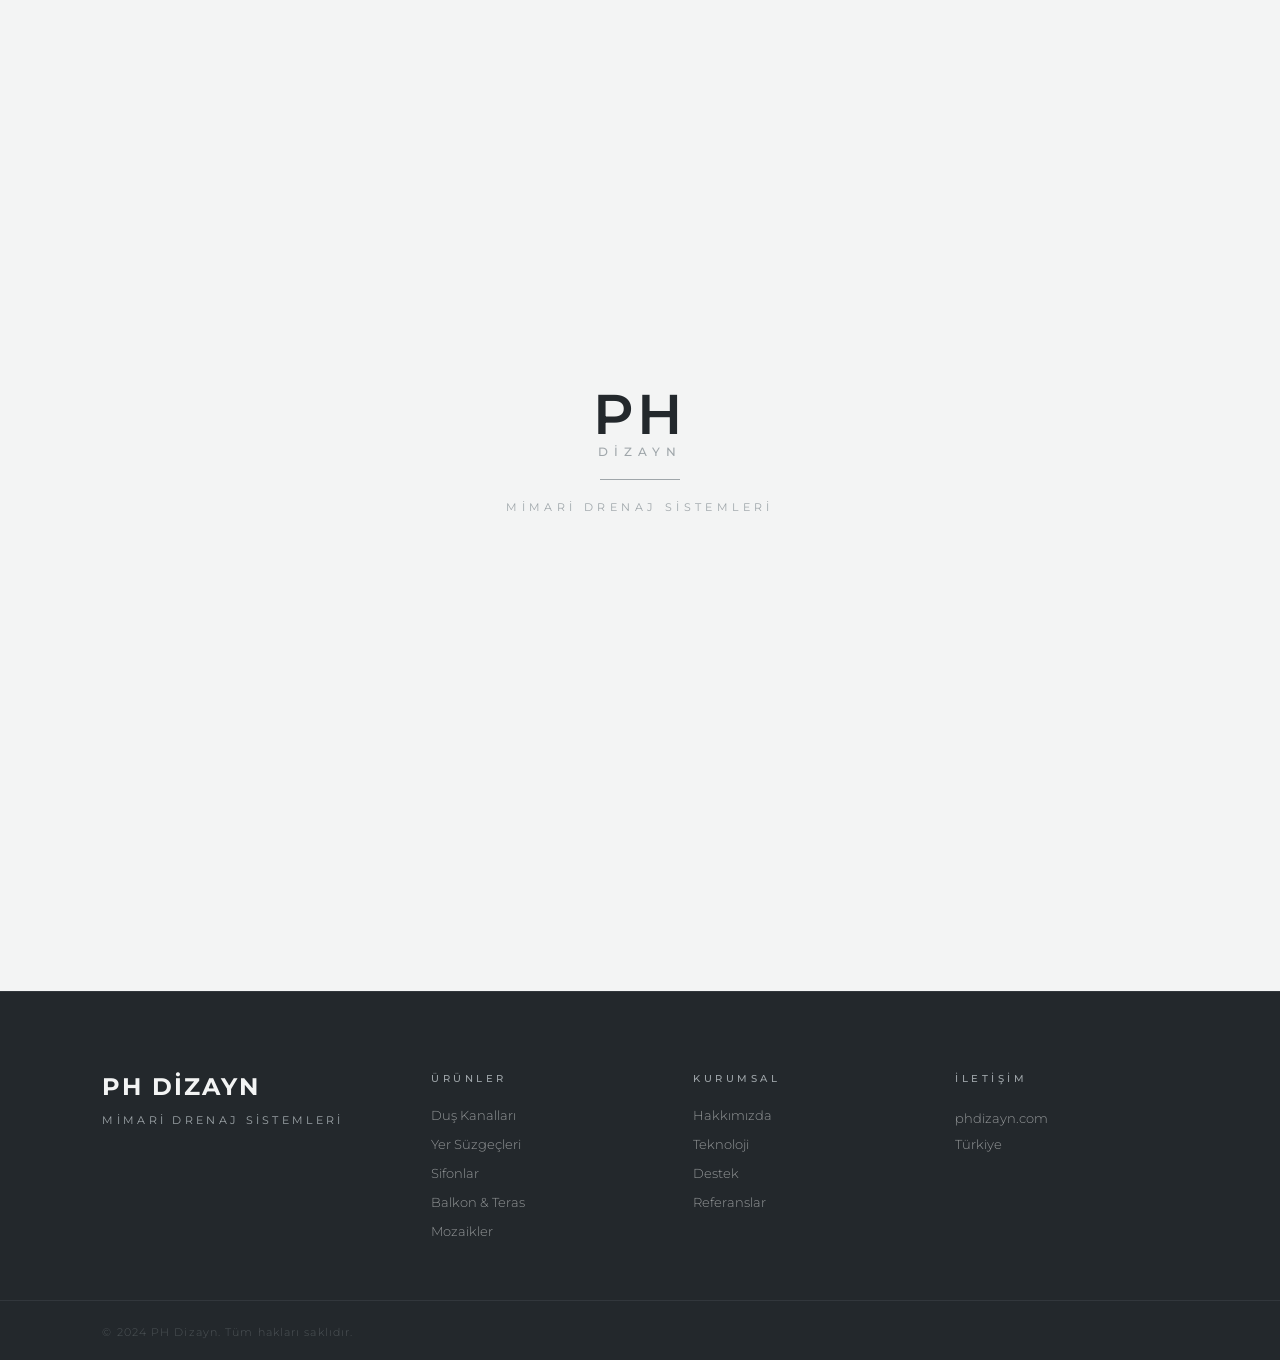
==== destek.html @ cec4e533 "Create destek.html" ====
<!DOCTYPE html>
<html lang="tr">
<head>
  <meta charset="UTF-8" />
  <meta name="viewport" content="width=device-width, initial-scale=1.0" />
  <title>Destek — PH Dizayn</title>
  <link rel="stylesheet" href="style.css" />
  <link rel="preconnect" href="https://fonts.googleapis.com" />
  <link rel="preconnect" href="https://fonts.gstatic.com" crossorigin />
  <link href="https://fonts.googleapis.com/css2?family=Montserrat:ital,wght@0,300;0,400;0,500;0,600;0,700;1,400&display=swap" rel="stylesheet" />
</head>
<body>

  <!-- =============================================
       SPLASH / LOADING EKRANI
       Logo dosyası: assets/logo/ph-logo.png
       (Logo bulunamazsa "PH DİZAYN" yazısı otomatik olarak gösterilir)
  ============================================= -->
  <div id="splash">
    <div class="splash-inner">
      <div class="splash-logo">
        <!-- GÖRSEL DEĞİŞTİRME: assets/logo/ph-logo.png -->
        <img src="assets/logo/ph-logo.png" alt="PH Dizayn Logo" class="splash-logo-img"
             onerror="this.style.display='none'; document.querySelector('.splash-logo-fallback').style.display='flex';" />
        <!-- Logo yüklenemezse fallback metin gösterilir -->
        <div class="splash-logo-fallback">
          <span class="splash-ph">PH</span>
          <span class="splash-dizayn">DİZAYN</span>
        </div>
      </div>
      <div class="splash-line"></div>
      <p class="splash-tagline">Mimari Drenaj Sistemleri</p>
    </div>
  </div>

  <!-- =============================================
       NAVIGATION
       Sıralama: Anasayfa - Ürünler - Kurumsal - Teknoloji - Destek - Referanslar - İletişim
       Ürünler / Kurumsal / Teknoloji / Destek mouse ile açılan alt menülere sahiptir.
       Her sayfa kendi içeriğine sahiptir (anasayfaya yığılmamıştır).
  ============================================= -->
  <nav id="navbar">
    <a href="index.html" class="nav-logo">
      <!-- GÖRSEL DEĞİŞTİRME: assets/logo/ph-logo.png -->
      <img src="assets/logo/ph-logo.png" alt="PH Dizayn"
           onerror="this.style.display='none'; document.querySelector('.nav-logo-fallback').style.display='block';" />
      <span class="nav-logo-fallback">PH DİZAYN</span>
    </a>

    <ul class="nav-links">

      <li><a href="index.html">Anasayfa</a></li>

      <!-- ÜRÜNLER — dropdown -->
      <li class="has-dropdown">
        <a href="urunler.html">Ürünler</a>
        <div class="dropdown">
          <a href="urunler.html#duskanallari">Duş Kanalları</a>
          <a href="urunler.html#yersuzgecleri">Yer Süzgeçleri</a>
          <a href="urunler.html#sifonlar">Sifonlar</a>
          <a href="urunler.html#balkonteras">Balkon &amp; Teras Drenajı</a>
          <a href="urunler.html#teknikprofiller">Teknik Profiller</a>
          <a href="urunler.html#dekoratifprofiller">Dekoratif Profiller</a>
          <a href="urunler.html#mozaikler">Mozaikler</a>
        </div>
      </li>

      <!-- KURUMSAL — dropdown -->
      <li class="has-dropdown">
        <a href="kurumsal.html">Kurumsal</a>
        <div class="dropdown">
          <a href="kurumsal.html#hakkimizda">Hakkımızda</a>
          <a href="kurumsal.html#politikalar">Şirket Politikaları</a>
          <a href="kurumsal.html#basin">Basın Odası</a>
          <a href="kurumsal.html#fuarlar">Fuarlar</a>
          <a href="kurumsal.html#sertifikalar">Belge ve Sertifikalar</a>
        </div>
      </li>

      <!-- TEKNOLOJİ — dropdown -->
      <li class="has-dropdown">
        <a href="teknoloji.html">Teknoloji</a>
        <div class="dropdown">
          <a href="teknoloji.html#contasiz">Contasız Sistem ile Sızdırmazlık Garantisi</a>
          <a href="teknoloji.html#ikincil">İkincil Su Drenajı</a>
          <a href="teknoloji.html#invisible">Invisible Sistem</a>
          <a href="teknoloji.html#cerceve">Kesilebilir Çerçeve</a>
          <a href="teknoloji.html#diger">Diğer Teknolojiler</a>
        </div>
      </li>

      <!-- DESTEK — dropdown -->
      <li class="has-dropdown">
        <a href="destek.html" class="active">Destek</a>
        <div class="dropdown">
          <a href="destek.html#katalog">Online Katalog</a>
          <a href="destek.html#videolar">Montaj Videoları</a>
          <a href="destek.html#cizimler">Teknik Çizimler</a>
          <a href="destek.html#kilavuz">Montaj &amp; Kullanım Kılavuzu</a>
        </div>
      </li>

      <li><a href="referanslar.html">Referanslar</a></li>
      <li><a href="iletisim.html">İletişim</a></li>

    </ul>

    <button class="nav-burger" id="navBurger" aria-label="Menü">
      <span></span><span></span><span></span>
    </button>
  </nav>

  <section class="page-hero">
    <div class="page-hero-inner reveal">
      <span class="section-eyebrow">Destek</span>
      <h1 class="page-title">Kurulum ve<br /><em>Kullanım Desteği</em></h1>
      <p class="section-desc">Doğru uygulama için ihtiyacınız olan tüm teknik kaynaklar bir arada.</p>
    </div>
  </section>

  <section id="support">
    <div class="info-grid">
      <div class="info-item reveal" data-delay="0" id="katalog">
        <span class="info-number">01</span>
        <h3 class="info-title">Online Katalog</h3>
        <p class="info-desc">Tüm ürün gamımızı dijital katalog üzerinden inceleyin.</p>
      </div>
      <div class="info-item reveal" data-delay="80" id="videolar">
        <span class="info-number">02</span>
        <h3 class="info-title">Montaj Videoları</h3>
        <p class="info-desc">Adım adım uygulama anlatımları ile doğru montaj.</p>
      </div>
      <div class="info-item reveal" data-delay="160" id="cizimler">
        <span class="info-number">03</span>
        <h3 class="info-title">Teknik Çizimler</h3>
        <p class="info-desc">Projelendirme için detaylı ölçü ve kesit çizimleri.</p>
      </div>
      <div class="info-item reveal" data-delay="240" id="kilavuz">
        <span class="info-number">04</span>
        <h3 class="info-title">Montaj &amp; Kullanım Kılavuzu</h3>
        <p class="info-desc">Ürünlerin doğru ve güvenli kullanımı için kapsamlı kılavuzlar.</p>
      </div>
    </div>
  </section>

  <!-- =============================================
       FOOTER
       Logo dosyası: assets/logo/ph-logo.png
  ============================================= -->
  <footer id="site-footer">
    <div class="footer-inner">
      <div class="footer-brand">
        <!-- GÖRSEL DEĞİŞTİRME: assets/logo/ph-logo.png -->
        <img src="assets/logo/ph-logo.png" alt="PH Dizayn"
             onerror="this.style.display='none'; document.querySelector('.footer-logo-fallback').style.display='block';" />
        <span class="footer-logo-fallback">PH DİZAYN</span>
        <p class="footer-tagline">Mimari Drenaj Sistemleri</p>
      </div>
      <div class="footer-links">
        <h4>Ürünler</h4>
        <ul>
          <li><a href="urunler.html#duskanallari">Duş Kanalları</a></li>
          <li><a href="urunler.html#yersuzgecleri">Yer Süzgeçleri</a></li>
          <li><a href="urunler.html#sifonlar">Sifonlar</a></li>
          <li><a href="urunler.html#balkonteras">Balkon &amp; Teras</a></li>
          <li><a href="urunler.html#mozaikler">Mozaikler</a></li>
        </ul>
      </div>
      <div class="footer-links">
        <h4>Kurumsal</h4>
        <ul>
          <li><a href="kurumsal.html#hakkimizda">Hakkımızda</a></li>
          <li><a href="teknoloji.html">Teknoloji</a></li>
          <li><a href="destek.html">Destek</a></li>
          <li><a href="referanslar.html">Referanslar</a></li>
        </ul>
      </div>
      <div class="footer-contact">
        <h4>İletişim</h4>
        <p><a href="https://phdizayn.com" target="_blank" rel="noopener">phdizayn.com</a></p>
        <p>Türkiye</p>
      </div>
    </div>
    <div class="footer-bottom">
      <span>© 2024 PH Dizayn. Tüm hakları saklıdır.</span>
    </div>
  </footer>

  <script src="script.js"></script>
</body>
</html>
---- style.css ----
/* =============================================
   PH DİZAYN — STYLE.CSS
   Renk Paleti:
     --stone-light:  #F3F4F4
     --stone-mid:    #D5D9DA
     --stone-warm:   #9FA6AA
     --dark:         #23282C
   ============================================= */

/* ─── RESET & ROOT ─────────────────────────── */
*, *::before, *::after {
  box-sizing: border-box;
  margin: 0;
  padding: 0;
}

:root {
  --stone-light: #F3F4F4;
  --stone-mid:   #D5D9DA;
  --stone-warm:  #9FA6AA;
  --dark:        #23282C;
  --dark-80:     rgba(35, 40, 44, 0.80);
  --dark-40:     rgba(35, 40, 44, 0.40);

  --font-display: 'Montserrat', system-ui, sans-serif;
  --font-body:    'Montserrat', system-ui, sans-serif;

  --ease-smooth: cubic-bezier(0.25, 0.46, 0.45, 0.94);
  --ease-out:    cubic-bezier(0.16, 1, 0.3, 1);

  --nav-h: 72px;
}

html {
  scroll-behavior: smooth;
  font-size: 16px;
}

body {
  font-family: var(--font-body);
  background: var(--stone-light);
  color: var(--dark);
  overflow-x: hidden;
  -webkit-font-smoothing: antialiased;
}

img {
  max-width: 100%;
  display: block;
}

a {
  text-decoration: none;
  color: inherit;
}

/* Reduced motion */
@media (prefers-reduced-motion: reduce) {
  *, *::before, *::after {
    animation-duration: 0.01ms !important;
    transition-duration: 0.01ms !important;
  }
}

/* ─── SPLASH SCREEN ─────────────────────────── */
#splash {
  position: fixed;
  inset: 0;
  z-index: 9999;
  background: var(--stone-light);
  display: flex;
  align-items: center;
  justify-content: center;
  transition: opacity 0.7s var(--ease-smooth), visibility 0.7s;
}

#splash.hidden {
  opacity: 0;
  visibility: hidden;
  pointer-events: none;
}

.splash-inner {
  text-align: center;
  display: flex;
  flex-direction: column;
  align-items: center;
  gap: 20px;
}

.splash-logo {
  width: 180px;
  height: auto;
  animation: splashFadeIn 0.8s var(--ease-out) 0.2s both;
}

.splash-logo img {
  width: 100%;
  height: auto;
}

/* Fallback metin logosu (SVG yokken) */
.splash-logo-fallback {
  display: none;
  flex-direction: column;
  align-items: center;
  gap: 2px;
}

.splash-ph {
  font-family: var(--font-display);
  font-size: 56px;
  font-weight: 600;
  letter-spacing: 0.08em;
  color: var(--dark);
  line-height: 1;
}

.splash-dizayn {
  font-family: var(--font-body);
  font-size: 12px;
  font-weight: 500;
  letter-spacing: 0.5em;
  color: var(--stone-warm);
  text-transform: uppercase;
}

.splash-line {
  width: 0;
  height: 1px;
  background: var(--stone-warm);
  animation: splashLineGrow 0.9s var(--ease-out) 0.7s both;
}

.splash-tagline {
  font-family: var(--font-body);
  font-size: 11px;
  font-weight: 400;
  letter-spacing: 0.4em;
  text-transform: uppercase;
  color: var(--stone-warm);
  opacity: 0;
  animation: splashFadeIn 0.6s var(--ease-smooth) 1.2s both;
}

@keyframes splashFadeIn {
  from { opacity: 0; transform: translateY(12px); }
  to   { opacity: 1; transform: translateY(0); }
}

@keyframes splashLineGrow {
  from { width: 0; }
  to   { width: 80px; }
}

/* ─── NAVIGATION ─────────────────────────────── */
#navbar {
  position: fixed;
  top: 0;
  left: 0;
  right: 0;
  z-index: 999;
  height: var(--nav-h);
  padding: 0 5vw;
  display: flex;
  align-items: center;
  justify-content: space-between;
  transition: background 0.4s var(--ease-smooth), box-shadow 0.4s;
}

#navbar.scrolled {
  background: rgba(243, 244, 244, 0.95);
  backdrop-filter: blur(12px);
  -webkit-backdrop-filter: blur(12px);
  box-shadow: 0 1px 0 var(--stone-mid);
}

.nav-logo {
  height: 36px;
  display: flex;
  align-items: center;
}

.nav-logo img {
  height: 36px;
  width: auto;
}

.nav-logo-fallback {
  display: none;
  font-family: var(--font-display);
  font-size: 19px;
  font-weight: 700;
  letter-spacing: 0.1em;
  color: var(--stone-light);
}

#navbar.scrolled .nav-logo-fallback {
  color: var(--dark);
}

.nav-links {
  list-style: none;
  display: flex;
  gap: 30px;
  align-items: center;
}

.nav-links > li {
  position: relative;
}

.nav-links a {
  font-family: var(--font-body);
  font-size: 12px;
  font-weight: 400;
  letter-spacing: 0.2em;
  text-transform: uppercase;
  color: rgba(243, 244, 244, 0.85);
  transition: color 0.3s;
  position: relative;
  display: inline-block;
  padding: 8px 0;
}

.nav-links > li > a::after {
  content: '';
  position: absolute;
  bottom: 3px;
  left: 0;
  width: 0;
  height: 1px;
  background: currentColor;
  transition: width 0.3s var(--ease-smooth);
}

.nav-links > li > a:hover::after { width: 100%; }

/* Aktif sayfa göstergesi (örn. urunler.html'deyken "Ürünler" linki) */
.nav-links > li > a.active {
  color: var(--stone-light);
}

.nav-links > li > a.active::after {
  width: 100%;
  background: var(--stone-warm);
}

#navbar.scrolled .nav-links > li > a.active {
  color: var(--dark);
}

#navbar.scrolled .nav-links a {
  color: var(--dark-80);
}

/* ─── DROPDOWN (ÜRÜNLER / KURUMSAL / TEKNOLOJİ / DESTEK) ─────────────────────────────────── */
.has-dropdown {
  /* Not: padding burada KULLANILMAZ — tüm nav-links öğelerinin
     aynı baseline'da hizalı kalması için .nav-links > li'ye hiçbir
     dikey padding eklenmez. Hover boşluğu ::after köprü ile sağlanır. */
}

.has-dropdown::after {
  /* Link ile dropdown arasındaki boşluğu hover için köprüler,
     görünmez ve layout'u etkilemez */
  content: '';
  position: absolute;
  left: 0;
  right: 0;
  top: 100%;
  height: 14px;
}

.dropdown {
  position: absolute;
  top: calc(100% + 14px);
  left: 50%;
  transform: translateX(-50%) translateY(8px);
  min-width: 260px;
  background: var(--stone-light);
  border: 1px solid var(--stone-mid);
  box-shadow: 0 18px 40px rgba(35, 40, 44, 0.14);
  display: flex;
  flex-direction: column;
  padding: 10px 0;
  opacity: 0;
  visibility: hidden;
  pointer-events: none;
  transition: opacity 0.25s var(--ease-smooth), transform 0.25s var(--ease-smooth), visibility 0.25s;
  z-index: 50;
}

/* Mouse yaklaşınca alt alta başlıklar halinde açılır */
.has-dropdown:hover .dropdown,
.has-dropdown:focus-within .dropdown {
  opacity: 1;
  visibility: visible;
  pointer-events: auto;
  transform: translateX(-50%) translateY(0);
}

.dropdown a {
  display: block;
  width: 100%;
  padding: 11px 24px;
  font-family: var(--font-body);
  font-size: 12px;
  font-weight: 400;
  letter-spacing: 0.04em;
  text-transform: none;
  color: var(--dark-80) !important;
  white-space: nowrap;
  transition: background 0.2s, color 0.2s, padding-left 0.2s;
}

.dropdown a::after { display: none; content: none; }

.dropdown a:hover {
  background: var(--stone-mid);
  color: var(--dark) !important;
  padding-left: 30px;
}

.nav-burger {
  display: none;
  flex-direction: column;
  gap: 5px;
  background: none;
  border: none;
  cursor: pointer;
  padding: 4px;
}

.nav-burger span {
  display: block;
  width: 24px;
  height: 1px;
  background: var(--stone-light);
  transition: transform 0.3s, opacity 0.3s, background 0.3s;
}

#navbar.scrolled .nav-burger span {
  background: var(--dark);
}

/* Anasayfa anchor offset (sabit navbar yüksekliğini telafi eder) */
.anchor-offset {
  position: absolute;
  top: calc(-1 * var(--nav-h));
  left: 0;
  display: block;
  height: 1px;
  width: 1px;
}

/* ─── SLIDER ─────────────────────────────────── */
#slider {
  position: relative;
  width: 100%;
  height: 100dvh;
  min-height: 600px;
  overflow: hidden;
  background: var(--dark);
}

.slider-track {
  position: relative;
  width: 100%;
  height: 100%;
}

.slide {
  position: absolute;
  inset: 0;
  opacity: 0;
  transition: opacity 0.9s var(--ease-smooth);
  pointer-events: none;
}

.slide.active {
  opacity: 1;
  pointer-events: auto;
}

.slide-bg {
  position: absolute;
  inset: 0;
  background-size: cover;
  background-position: center;
  transform: scale(1.05);
  transition: transform 7s var(--ease-smooth);
}

.slide.active .slide-bg {
  transform: scale(1);
}

/* Görsel placeholder (görsel yokken) */
.slide-placeholder {
  position: absolute;
  inset: 0;
  display: flex;
  align-items: center;
  justify-content: center;
  background: linear-gradient(135deg, #3a4146 0%, #23282c 60%, #1a1e21 100%);
}

/* Görseller eklenince .slide-placeholder display:none yapılabilir veya
   parent element background-image ile kaplandığında otomatik kaybolur */
.slide-placeholder span {
  font-family: var(--font-body);
  font-size: 11px;
  letter-spacing: 0.2em;
  color: rgba(255,255,255,0.2);
  text-align: center;
  line-height: 1.8;
}

.slide-overlay {
  position: absolute;
  inset: 0;
  background: linear-gradient(
    135deg,
    rgba(35, 40, 44, 0.65) 0%,
    rgba(35, 40, 44, 0.35) 50%,
    rgba(35, 40, 44, 0.20) 100%
  );
}

.slide-content {
  position: absolute;
  left: 8vw;
  bottom: 18vh;
  max-width: 560px;
  color: var(--stone-light);
}

.slide-eyebrow {
  display: block;
  font-family: var(--font-body);
  font-size: 11px;
  font-weight: 400;
  letter-spacing: 0.4em;
  text-transform: uppercase;
  color: var(--stone-warm);
  margin-bottom: 20px;
  opacity: 0;
  transform: translateY(20px);
  transition: opacity 0.6s var(--ease-out) 0.3s, transform 0.6s var(--ease-out) 0.3s;
}

.slide.active .slide-eyebrow {
  opacity: 1;
  transform: translateY(0);
}

.slide-title {
  font-family: var(--font-display);
  font-size: clamp(52px, 8vw, 96px);
  font-weight: 300;
  line-height: 0.95;
  letter-spacing: -0.01em;
  color: var(--stone-light);
  margin-bottom: 28px;
}

.slide-title span,
.slide-title em {
  display: block;
  opacity: 0;
  transform: translateY(30px);
  transition: opacity 0.7s var(--ease-out), transform 0.7s var(--ease-out);
  font-style: normal;
}

.slide-title span { transition-delay: 0.45s; }
.slide-title em {
  font-style: normal;
  font-weight: 600;
  color: var(--stone-warm);
  transition-delay: 0.6s;
}

.slide.active .slide-title span,
.slide.active .slide-title em {
  opacity: 1;
  transform: translateY(0);
}

.slide-desc {
  font-family: var(--font-body);
  font-size: 14px;
  font-weight: 300;
  line-height: 1.8;
  color: rgba(243, 244, 244, 0.72);
  max-width: 380px;
  margin-bottom: 36px;
  opacity: 0;
  transform: translateY(20px);
  transition: opacity 0.6s var(--ease-out) 0.75s, transform 0.6s var(--ease-out) 0.75s;
}

.slide.active .slide-desc {
  opacity: 1;
  transform: translateY(0);
}

.slide-cta {
  display: inline-flex;
  align-items: center;
  gap: 12px;
  font-family: var(--font-body);
  font-size: 11px;
  font-weight: 500;
  letter-spacing: 0.3em;
  text-transform: uppercase;
  color: var(--stone-light);
  border: 1px solid rgba(243, 244, 244, 0.35);
  padding: 14px 28px;
  transition: background 0.3s, border-color 0.3s, color 0.3s;
  opacity: 0;
  transform: translateY(20px);
  animation: none;
  transition: opacity 0.6s var(--ease-out) 0.9s,
              transform 0.6s var(--ease-out) 0.9s,
              background 0.25s,
              border-color 0.25s;
}

.slide.active .slide-cta {
  opacity: 1;
  transform: translateY(0);
}

.slide-cta:hover {
  background: var(--stone-light);
  color: var(--dark);
  border-color: var(--stone-light);
}

/* Slider kontroller */
.slider-controls {
  position: absolute;
  bottom: 40px;
  right: 8vw;
  display: flex;
  align-items: center;
  gap: 16px;
  z-index: 10;
}

.slider-arrow {
  width: 44px;
  height: 44px;
  border: 1px solid rgba(243, 244, 244, 0.3);
  background: transparent;
  cursor: pointer;
  display: flex;
  align-items: center;
  justify-content: center;
  transition: background 0.25s, border-color 0.25s;
}

.slider-arrow:hover {
  background: rgba(243, 244, 244, 0.15);
  border-color: rgba(243, 244, 244, 0.6);
}

.slider-arrow svg {
  width: 18px;
  height: 18px;
  color: var(--stone-light);
}

.slider-dots {
  display: flex;
  gap: 10px;
}

.dot {
  width: 6px;
  height: 6px;
  border-radius: 50%;
  background: rgba(243, 244, 244, 0.3);
  border: none;
  cursor: pointer;
  transition: background 0.3s, transform 0.3s;
}

.dot.active {
  background: var(--stone-light);
  transform: scale(1.3);
}

/* Scroll hint */
.scroll-hint {
  position: absolute;
  left: 8vw;
  bottom: 44px;
  display: flex;
  align-items: center;
  gap: 16px;
  z-index: 10;
  opacity: 0;
  animation: fadeInScroll 1s var(--ease-smooth) 2s both;
}

@keyframes fadeInScroll {
  from { opacity: 0; transform: translateY(10px); }
  to   { opacity: 1; transform: translateY(0); }
}

.scroll-hint span {
  font-family: var(--font-body);
  font-size: 10px;
  font-weight: 400;
  letter-spacing: 0.35em;
  text-transform: uppercase;
  color: rgba(243, 244, 244, 0.5);
}

.scroll-hint-line {
  width: 48px;
  height: 1px;
  background: rgba(243, 244, 244, 0.3);
  position: relative;
  overflow: hidden;
}

.scroll-hint-line::after {
  content: '';
  position: absolute;
  top: 0;
  left: -100%;
  width: 100%;
  height: 100%;
  background: rgba(243, 244, 244, 0.8);
  animation: lineScroll 2s ease-in-out 2.5s infinite;
}

@keyframes lineScroll {
  0%   { left: -100%; }
  50%  { left: 0; }
  100% { left: 100%; }
}

/* ─── PAGE HERO (İç sayfa başlık bandı — ürünler, kurumsal, teknoloji, destek, referanslar, iletişim) ─── */
.page-hero {
  padding: calc(var(--nav-h) + 90px) 8vw 70px;
  background: var(--dark);
}

.page-hero-inner {
  max-width: 640px;
}

.page-hero .section-eyebrow {
  color: var(--stone-warm);
}

.page-title {
  font-family: var(--font-display);
  font-size: clamp(40px, 6vw, 72px);
  font-weight: 300;
  line-height: 1.05;
  color: var(--stone-light);
  margin-bottom: 20px;
}

.page-title em {
  font-style: normal;
  font-weight: 700;
  color: var(--stone-warm);
}

.page-hero .section-desc {
  color: rgba(243, 244, 244, 0.62);
}

/* ─── PRODUCTS SECTION ───────────────────────── */
#products {
  padding: 80px 8vw 100px;
  background: var(--stone-light);
}

.products-header {
  max-width: 580px;
  margin-bottom: 72px;
}

.section-eyebrow {
  display: block;
  font-family: var(--font-body);
  font-size: 11px;
  font-weight: 400;
  letter-spacing: 0.4em;
  text-transform: uppercase;
  color: var(--stone-warm);
  margin-bottom: 20px;
}

.section-title {
  font-family: var(--font-display);
  font-size: clamp(36px, 5vw, 60px);
  font-weight: 300;
  line-height: 1.1;
  color: var(--dark);
  margin-bottom: 20px;
}

.section-title em {
  font-style: normal;
  font-weight: 700;
  color: var(--stone-warm);
}

.section-desc {
  font-family: var(--font-body);
  font-size: 14px;
  font-weight: 300;
  line-height: 1.9;
  color: var(--dark-40);
  max-width: 420px;
}

/* Products Grid */
.products-grid {
  display: grid;
  grid-template-columns: repeat(3, 1fr);
  gap: 2px;
}

/* 7 ürün: 3+3+1 düzeni — son satırdaki tek kart ortalanır */
.products-grid .product-card:nth-child(7):last-child {
  grid-column: 2 / 3;
}

/* Product Card */
.product-card {
  background: var(--stone-light);
  overflow: hidden;
  cursor: pointer;
  position: relative;
  border: 1px solid var(--stone-mid);
}

.card-image {
  position: relative;
  aspect-ratio: 4/3;
  overflow: hidden;
  background: var(--stone-mid);
}

.card-image img {
  width: 100%;
  height: 100%;
  object-fit: cover;
  transition: transform 0.7s var(--ease-smooth);
}

.product-card:hover .card-image img {
  transform: scale(1.04);
}

/* Görsel placeholder stili */
.card-image-placeholder {
  position: absolute;
  inset: 0;
  display: flex;
  align-items: center;
  justify-content: center;
  background: linear-gradient(135deg, var(--stone-mid) 0%, var(--stone-warm) 100%);
  opacity: 0;
  pointer-events: none;
  transition: opacity 0.3s;
}

/* Görsel yüklenemeyince placeholder göster */
.card-image.img-placeholder .card-image-placeholder,
.card-image img[src=""] ~ .card-image-placeholder,
.card-image img:not([src]) ~ .card-image-placeholder {
  opacity: 1;
}

.card-image-placeholder span {
  font-family: var(--font-body);
  font-size: 10px;
  letter-spacing: 0.15em;
  color: rgba(35, 40, 44, 0.4);
  text-align: center;
  line-height: 1.8;
}

/* Hover aksen çizgi */
.card-hover-line {
  position: absolute;
  bottom: 0;
  left: 0;
  height: 2px;
  width: 0;
  background: var(--dark);
  transition: width 0.4s var(--ease-smooth);
}

.product-card:hover .card-hover-line {
  width: 100%;
}

.card-body {
  padding: 28px 28px 32px;
  position: relative;
}

.card-number {
  display: block;
  font-family: var(--font-display);
  font-size: 11px;
  font-weight: 400;
  letter-spacing: 0.3em;
  color: var(--stone-warm);
  margin-bottom: 10px;
}

.card-title {
  font-family: var(--font-display);
  font-size: 24px;
  font-weight: 400;
  line-height: 1.2;
  color: var(--dark);
  margin-bottom: 10px;
}

.card-desc {
  font-family: var(--font-body);
  font-size: 13px;
  font-weight: 300;
  line-height: 1.8;
  color: var(--dark-40);
  margin-bottom: 20px;
}

.card-link {
  font-family: var(--font-body);
  font-size: 11px;
  font-weight: 500;
  letter-spacing: 0.2em;
  text-transform: uppercase;
  color: var(--dark);
  display: inline-flex;
  align-items: center;
  gap: 8px;
  transition: gap 0.3s var(--ease-smooth);
}

.card-link span {
  transition: transform 0.3s var(--ease-smooth);
}

.card-link:hover span {
  transform: translateX(4px);
}

.product-card:hover .card-link {
  gap: 12px;
}

/* ─── ANASAYFA BLOG AKIŞI (FEED) ─────────────────────────────────── */
#feed {
  padding: 100px 8vw 90px;
  background: var(--stone-light);
}

.feed-header {
  max-width: 580px;
  margin-bottom: 64px;
}

.feed-grid {
  display: grid;
  grid-template-columns: repeat(3, 1fr);
  gap: 2px;
}

.feed-card {
  background: var(--stone-light);
  border: 1px solid var(--stone-mid);
  overflow: hidden;
  position: relative;
  display: block;
  cursor: pointer;
}

.feed-card .card-image {
  position: relative;
  aspect-ratio: 4/3;
  overflow: hidden;
  background: var(--stone-mid);
}

.feed-card .card-image img {
  width: 100%;
  height: 100%;
  object-fit: cover;
  transition: transform 0.7s var(--ease-smooth);
}

.feed-card:hover .card-image img {
  transform: scale(1.04);
}

.card-tag {
  display: inline-block;
  font-family: var(--font-body);
  font-size: 10px;
  font-weight: 600;
  letter-spacing: 0.25em;
  text-transform: uppercase;
  color: var(--stone-warm);
  margin-bottom: 12px;
}

.feed-card .card-body {
  padding: 28px 28px 32px;
}

.feed-card .card-title {
  font-family: var(--font-display);
  font-size: 21px;
  font-weight: 500;
  line-height: 1.3;
  color: var(--dark);
  margin-bottom: 10px;
}

.feed-card .card-desc {
  font-family: var(--font-body);
  font-size: 13px;
  font-weight: 300;
  line-height: 1.8;
  color: var(--dark-40);
  margin-bottom: 20px;
}

/* ─── INFO SECTIONS (KURUMSAL / TEKNOLOJİ / DESTEK) ─────────────────────────────────── */
#corporate,
#technology,
#support {
  padding: 80px 8vw 100px;
  background: var(--stone-light);
}

#technology {
  background: var(--stone-mid);
}

.info-header {
  max-width: 580px;
  margin-bottom: 64px;
}

.info-grid {
  display: grid;
  grid-template-columns: repeat(6, 1fr);
}

.info-grid .info-item {
  grid-column: span 2;
  border-right: 1px solid var(--stone-mid);
  border-bottom: 1px solid var(--stone-mid);
}

.info-grid .info-item:nth-child(3n) {
  border-right: none;
}

/* 5 öğe: 3+2 düzeni — son satırdaki 2 öğe ortalanır */
.info-grid .info-item:nth-child(4) {
  grid-column: 2 / span 2;
  border-left: 1px solid var(--stone-mid);
  border-bottom: none;
}

.info-grid .info-item:nth-child(5) {
  grid-column: 4 / span 2;
  border-right: none;
  border-bottom: none;
}

/* 4 öğeli destek bölümü: tek satırda 4 sütun */
#support .info-grid {
  grid-template-columns: repeat(4, 1fr);
}

#support .info-grid .info-item {
  grid-column: span 1;
  border-bottom: none;
}

#support .info-grid .info-item:nth-child(3n) {
  border-right: 1px solid var(--stone-mid);
}

#support .info-grid .info-item:last-child {
  border-right: none;
}

#technology .info-grid .info-item {
  border-color: var(--stone-warm);
}

.info-item {
  background: var(--stone-light);
  padding: 36px 32px 40px;
  transition: background 0.3s;
}

#technology .info-item {
  background: var(--stone-mid);
}

.info-item:hover {
  background: var(--stone-warm);
}

.info-number {
  display: block;
  font-family: var(--font-display);
  font-size: 13px;
  font-weight: 400;
  letter-spacing: 0.3em;
  color: var(--stone-warm);
  margin-bottom: 16px;
}

.info-title {
  font-family: var(--font-display);
  font-size: 21px;
  font-weight: 400;
  line-height: 1.3;
  color: var(--dark);
  margin-bottom: 12px;
}

.info-desc {
  font-family: var(--font-body);
  font-size: 13px;
  font-weight: 300;
  line-height: 1.8;
  color: var(--dark-40);
}

/* ─── REFERANSLAR ─────────────────────────────── */
#references {
  padding: 80px 8vw 100px;
  background: var(--stone-light);
}

.references-grid {
  display: grid;
  grid-template-columns: repeat(3, 1fr);
  gap: 2px;
}

.reference-item .card-image {
  aspect-ratio: 16/11;
  background: var(--stone-mid);
}

.reference-item .card-image img {
  width: 100%;
  height: 100%;
  object-fit: cover;
  transition: transform 0.7s var(--ease-smooth);
}

.reference-item:hover .card-image img {
  transform: scale(1.04);
}

/* ─── İLETİŞİM SAYFASI ─────────────────────────────────── */
#contact-page {
  padding: 80px 8vw 110px;
  background: var(--stone-light);
}

.contact-grid {
  display: grid;
  grid-template-columns: 0.85fr 1.15fr;
  gap: 80px;
}

.contact-block-title {
  font-family: var(--font-display);
  font-size: 22px;
  font-weight: 500;
  color: var(--dark);
  margin-bottom: 32px;
}

.contact-list {
  list-style: none;
  display: flex;
  flex-direction: column;
  gap: 24px;
}

.contact-list li {
  display: flex;
  flex-direction: column;
  gap: 6px;
  padding-bottom: 20px;
  border-bottom: 1px solid var(--stone-mid);
}

.contact-list li:last-child {
  border-bottom: none;
}

.contact-label {
  font-family: var(--font-body);
  font-size: 10px;
  font-weight: 600;
  letter-spacing: 0.25em;
  text-transform: uppercase;
  color: var(--stone-warm);
}

.contact-list a,
.contact-list span:not(.contact-label) {
  font-family: var(--font-body);
  font-size: 16px;
  font-weight: 400;
  color: var(--dark);
  transition: color 0.25s;
}

.contact-list a:hover {
  color: var(--stone-warm);
}

.contact-form {
  background: var(--stone-light);
  border: 1px solid var(--stone-mid);
  padding: 44px;
}

.contact-form .form-row {
  display: grid;
  grid-template-columns: 1fr 1fr;
  gap: 20px;
}

.contact-form label {
  display: flex;
  flex-direction: column;
  gap: 8px;
  margin-bottom: 20px;
  font-family: var(--font-body);
  font-size: 11px;
  font-weight: 600;
  letter-spacing: 0.15em;
  text-transform: uppercase;
  color: var(--dark-80);
}

.contact-form .form-row label {
  margin-bottom: 0;
}

.contact-form input,
.contact-form textarea {
  font-family: var(--font-body);
  font-size: 14px;
  font-weight: 400;
  letter-spacing: normal;
  text-transform: none;
  color: var(--dark);
  background: var(--stone-light);
  border: 1px solid var(--stone-mid);
  padding: 12px 14px;
  outline: none;
  transition: border-color 0.25s;
  resize: vertical;
}

.contact-form input:focus,
.contact-form textarea:focus {
  border-color: var(--stone-warm);
}

.form-submit {
  font-family: var(--font-body);
  font-size: 12px;
  font-weight: 600;
  letter-spacing: 0.2em;
  text-transform: uppercase;
  color: var(--stone-light);
  background: var(--dark);
  border: none;
  padding: 15px 36px;
  cursor: pointer;
  transition: background 0.25s;
  margin-top: 4px;
}

.form-submit:hover {
  background: var(--stone-warm);
  color: var(--dark);
}

.form-note {
  font-family: var(--font-body);
  font-size: 11px;
  font-weight: 300;
  text-transform: none;
  letter-spacing: normal;
  color: var(--dark-40);
  margin-top: 16px;
  line-height: 1.6;
}


#stats {
  padding: 80px 8vw;
  background: var(--dark);
}

.stats-inner {
  display: flex;
  align-items: center;
  justify-content: space-between;
  gap: 24px;
}

.stat-item {
  display: flex;
  flex-direction: column;
  gap: 8px;
  text-align: center;
  flex: 1;
}

.stat-number {
  font-family: var(--font-display);
  font-size: clamp(40px, 5vw, 64px);
  font-weight: 300;
  color: var(--stone-light);
  letter-spacing: -0.02em;
  line-height: 1;
}

.stat-label {
  font-family: var(--font-body);
  font-size: 11px;
  font-weight: 400;
  letter-spacing: 0.25em;
  text-transform: uppercase;
  color: var(--stone-warm);
}

.stat-divider {
  width: 1px;
  height: 60px;
  background: rgba(159, 166, 170, 0.2);
  flex-shrink: 0;
}

/* ─── FOOTER ─────────────────────────────────── */
#site-footer {
  background: var(--dark);
  border-top: 1px solid rgba(159, 166, 170, 0.12);
}

.footer-inner {
  padding: 80px 8vw 60px;
  display: grid;
  grid-template-columns: 1.3fr 1fr 1fr 1fr;
  gap: 40px;
}

.footer-brand img {
  height: 40px;
  width: auto;
  /* NOT: Bu filtre logoyu footer'ın koyu zemininde görünür kılmak için
     beyaza çevirir. Logonuz zaten açık renkli/beyaz ise bu satırı silin. */
  filter: brightness(0) invert(1) opacity(0.85);
  margin-bottom: 16px;
}

.footer-logo-fallback {
  display: none;
  font-family: var(--font-display);
  font-size: 24px;
  font-weight: 700;
  letter-spacing: 0.08em;
  color: var(--stone-light);
  margin-bottom: 12px;
}

.footer-tagline {
  font-family: var(--font-body);
  font-size: 11px;
  font-weight: 400;
  letter-spacing: 0.3em;
  text-transform: uppercase;
  color: var(--stone-warm);
}

.footer-links h4,
.footer-contact h4 {
  font-family: var(--font-body);
  font-size: 10px;
  font-weight: 500;
  letter-spacing: 0.35em;
  text-transform: uppercase;
  color: var(--stone-warm);
  margin-bottom: 20px;
}

.footer-links ul {
  list-style: none;
  display: flex;
  flex-direction: column;
  gap: 10px;
}

.footer-links a {
  font-family: var(--font-body);
  font-size: 13px;
  font-weight: 300;
  color: rgba(243, 244, 244, 0.55);
  transition: color 0.25s;
}

.footer-links a:hover {
  color: var(--stone-light);
}

.footer-contact p {
  font-family: var(--font-body);
  font-size: 13px;
  font-weight: 300;
  color: rgba(243, 244, 244, 0.55);
  line-height: 2;
}

.footer-contact a {
  transition: color 0.25s;
}

.footer-contact a:hover {
  color: var(--stone-light);
}

.footer-bottom {
  padding: 20px 8vw;
  border-top: 1px solid rgba(159, 166, 170, 0.12);
}

.footer-bottom span {
  font-family: var(--font-body);
  font-size: 11px;
  font-weight: 300;
  color: rgba(159, 166, 170, 0.35);
  letter-spacing: 0.1em;
}

/* ─── SCROLL REVEAL ─────────────────────────── */
.reveal {
  opacity: 0;
  transform: translateY(40px);
  transition: opacity 0.8s var(--ease-out), transform 0.8s var(--ease-out);
}

.reveal.visible {
  opacity: 1;
  transform: translateY(0);
}

.product-card.reveal {
  transition: opacity 0.7s var(--ease-out), transform 0.7s var(--ease-out),
              box-shadow 0.3s;
}

/* ─── RESPONSIVE ─────────────────────────────── */
@media (max-width: 1024px) {
  .products-grid {
    grid-template-columns: repeat(2, 1fr);
  }

  .products-grid .product-card:nth-child(7):last-child {
    grid-column: auto;
  }

  .feed-grid {
    grid-template-columns: repeat(2, 1fr);
  }

  .info-grid,
  #support .info-grid {
    grid-template-columns: repeat(2, 1fr);
  }

  .info-grid .info-item,
  .info-grid .info-item:nth-child(4),
  .info-grid .info-item:nth-child(5),
  #support .info-grid .info-item {
    grid-column: span 1;
  }

  .references-grid {
    grid-template-columns: repeat(2, 1fr);
  }

  .footer-inner {
    grid-template-columns: 1fr 1fr;
    gap: 40px;
  }

  .footer-brand {
    grid-column: 1 / -1;
  }
}

@media (max-width: 960px) {
  :root { --nav-h: 60px; }

  .nav-links {
    display: none;
    position: fixed;
    inset: var(--nav-h) 0 0 0;
    background: rgba(243, 244, 244, 0.98);
    backdrop-filter: blur(16px);
    flex-direction: column;
    align-items: stretch;
    justify-content: flex-start;
    gap: 0;
    overflow-y: auto;
    padding: 24px 0 60px;
  }

  .nav-links.open {
    display: flex;
  }

  .nav-links > li {
    width: 100%;
    text-align: center;
    border-bottom: 1px solid var(--stone-mid);
  }

  .nav-links > li:last-child {
    border-bottom: none;
  }

  .nav-links a {
    color: var(--dark) !important;
    font-size: 14px;
    letter-spacing: 0.25em;
    padding: 16px 0;
  }

  .nav-links > li > a::after {
    display: none;
  }

  /* Mobilde aktif sayfa: arka plan ile vurgulanır (renk zaten dark sabit) */
  .nav-links > li > a.active {
    background: var(--stone-mid);
    font-weight: 600;
  }

  /* Mobilde dropdown hover yerine her zaman görünür akordeon */
  .dropdown {
    position: static;
    transform: none;
    opacity: 1;
    visibility: visible;
    pointer-events: auto;
    min-width: 0;
    width: 100%;
    border: none;
    box-shadow: none;
    background: var(--stone-mid);
    padding: 4px 0 10px;
  }

  .dropdown a {
    text-align: center;
    font-size: 12px;
    letter-spacing: 0.06em;
    padding: 10px 0;
    color: var(--dark-80) !important;
  }

  .dropdown a:hover {
    background: var(--stone-warm);
    padding-left: 0;
  }

  .nav-burger {
    display: flex;
  }

  .nav-burger.active span:nth-child(1) {
    transform: translateY(6px) rotate(45deg);
  }
  .nav-burger.active span:nth-child(2) {
    opacity: 0;
  }
  .nav-burger.active span:nth-child(3) {
    transform: translateY(-6px) rotate(-45deg);
  }

  #navbar.scrolled .nav-burger span {
    background: var(--dark);
  }

  .slide-content {
    left: 6vw;
    right: 6vw;
    bottom: 16vh;
  }

  .slider-controls {
    right: 6vw;
    bottom: 28px;
  }

  .scroll-hint {
    left: 6vw;
    bottom: 28px;
  }

  #products,
  #feed {
    padding: 70px 6vw 60px;
  }

  .products-grid {
    grid-template-columns: 1fr;
    gap: 2px;
  }

  .feed-grid {
    grid-template-columns: 1fr;
    gap: 2px;
  }

  .contact-grid {
    grid-template-columns: 1fr;
    gap: 50px;
  }

  .contact-form {
    padding: 28px;
  }

  .contact-form .form-row {
    grid-template-columns: 1fr;
    gap: 0;
  }

  #corporate,
  #technology,
  #support,
  #references,
  #contact-page {
    padding: 70px 6vw 60px;
  }

  .info-grid,
  #support .info-grid {
    grid-template-columns: 1fr;
    gap: 1px;
  }

  .info-grid .info-item,
  .info-grid .info-item:nth-child(4),
  .info-grid .info-item:nth-child(5),
  #support .info-grid .info-item {
    grid-column: span 1;
  }

  .references-grid {
    grid-template-columns: 1fr;
    gap: 2px;
  }

  .stats-inner {
    flex-direction: column;
    gap: 40px;
    text-align: center;
  }

  .stat-divider {
    width: 60px;
    height: 1px;
  }

  .footer-inner {
    grid-template-columns: 1fr;
    gap: 40px;
    padding: 60px 6vw 40px;
  }
}

@media (max-width: 480px) {
  .splash-ph { font-size: 48px; }

  .card-body {
    padding: 20px 20px 24px;
  }
}
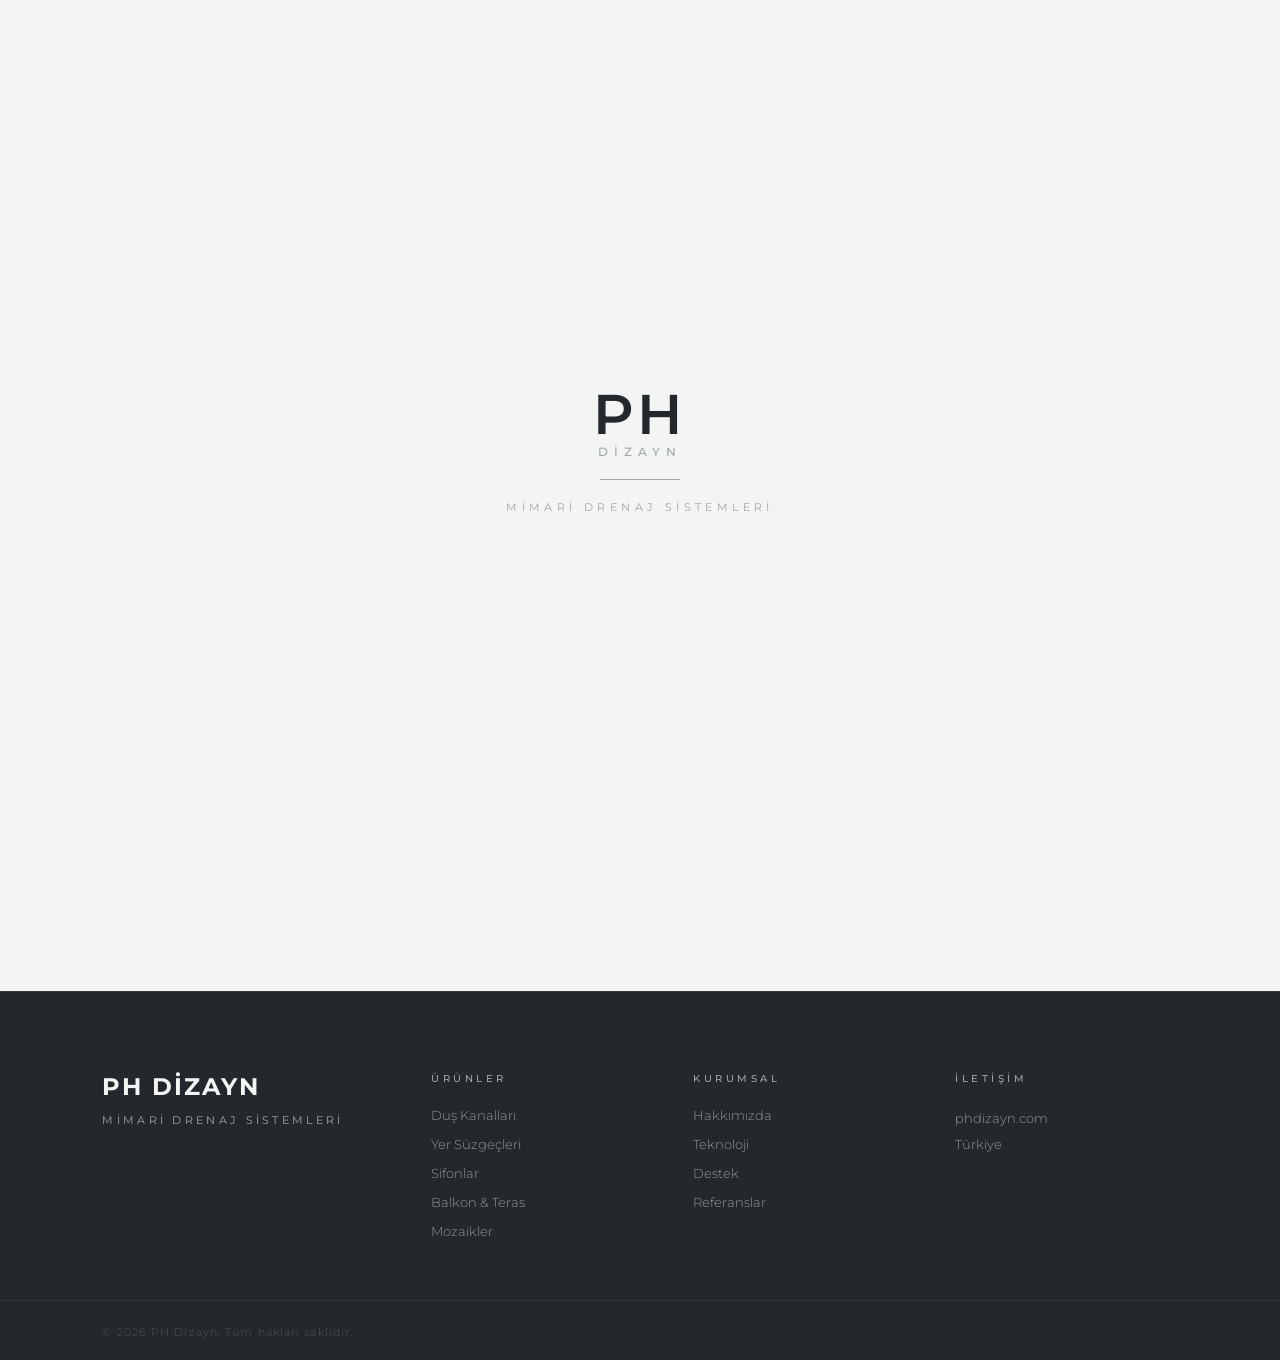
==== commit c015c48f: "Update copyright year in footer" ====
--- a/destek.html
+++ b/destek.html
@@ -182,7 +182,7 @@
       </div>
     </div>
     <div class="footer-bottom">
-      <span>© 2024 PH Dizayn. Tüm hakları saklıdır.</span>
+      <span>© 2026 PH Dizayn. Tüm hakları saklıdır.</span>
     </div>
   </footer>
 
--- a/style.css
+++ b/style.css
@@ -865,81 +865,199 @@
   gap: 12px;
 }
 
-/* ─── ANASAYFA BLOG AKIŞI (FEED) ─────────────────────────────────── */
-#feed {
-  padding: 100px 8vw 90px;
+/* ─── ANASAYFA EDİTORYAL AKIŞ ─────────────────────────────────── */
+#editorial {
+  padding: 110px 8vw 60px;
   background: var(--stone-light);
 }
 
-.feed-header {
+.editorial-header {
   max-width: 580px;
-  margin-bottom: 64px;
-}
-
-.feed-grid {
+  margin-bottom: 72px;
+}
+
+/* ÖNE ÇIKAN SATIR — geniş görsel + büyük başlık, asimetrik grid */
+.editorial-feature {
   display: grid;
-  grid-template-columns: repeat(3, 1fr);
-  gap: 2px;
-}
-
-.feed-card {
-  background: var(--stone-light);
-  border: 1px solid var(--stone-mid);
-  overflow: hidden;
+  grid-template-columns: 1.05fr 0.95fr;
+  gap: 64px;
+  align-items: center;
+  text-decoration: none;
+  padding-bottom: 64px;
+  margin-bottom: 8px;
+  border-bottom: 1px solid var(--stone-mid);
+}
+
+.editorial-feature-media {
   position: relative;
-  display: block;
-  cursor: pointer;
-}
-
-.feed-card .card-image {
-  position: relative;
-  aspect-ratio: 4/3;
+  aspect-ratio: 16/11;
   overflow: hidden;
   background: var(--stone-mid);
-}
-
-.feed-card .card-image img {
+  order: 2;
+}
+
+.editorial-feature-media img {
   width: 100%;
   height: 100%;
   object-fit: cover;
-  transition: transform 0.7s var(--ease-smooth);
-}
-
-.feed-card:hover .card-image img {
-  transform: scale(1.04);
-}
-
-.card-tag {
-  display: inline-block;
+  transition: transform 0.9s var(--ease-smooth);
+}
+
+.editorial-feature:hover .editorial-feature-media img {
+  transform: scale(1.035);
+}
+
+.editorial-media-placeholder {
+  position: absolute;
+  inset: 0;
+  display: flex;
+  align-items: center;
+  justify-content: center;
+  background: linear-gradient(135deg, var(--stone-mid) 0%, var(--stone-warm) 100%);
+  opacity: 0;
+  pointer-events: none;
+  transition: opacity 0.3s;
+}
+
+.editorial-feature-media.img-placeholder .editorial-media-placeholder {
+  opacity: 1;
+}
+
+.editorial-media-placeholder span {
   font-family: var(--font-body);
   font-size: 10px;
+  letter-spacing: 0.15em;
+  color: rgba(35, 40, 44, 0.4);
+  text-align: center;
+  line-height: 1.8;
+}
+
+.editorial-feature-text {
+  order: 1;
+}
+
+.editorial-index {
+  display: block;
+  font-family: var(--font-body);
+  font-size: 11px;
   font-weight: 600;
   letter-spacing: 0.25em;
   text-transform: uppercase;
   color: var(--stone-warm);
-  margin-bottom: 12px;
-}
-
-.feed-card .card-body {
-  padding: 28px 28px 32px;
-}
-
-.feed-card .card-title {
+  margin-bottom: 22px;
+}
+
+.editorial-feature-title {
   font-family: var(--font-display);
-  font-size: 21px;
-  font-weight: 500;
+  font-size: clamp(30px, 3vw, 42px);
+  font-weight: 400;
+  line-height: 1.18;
+  color: var(--dark);
+  margin-bottom: 22px;
+  transition: color 0.3s;
+}
+
+.editorial-feature:hover .editorial-feature-title {
+  color: var(--stone-warm);
+}
+
+.editorial-desc {
+  font-family: var(--font-body);
+  font-size: 14px;
+  font-weight: 300;
+  line-height: 1.85;
+  color: var(--dark-40);
+  max-width: 420px;
+  margin-bottom: 28px;
+}
+
+.editorial-link {
+  display: inline-flex;
+  align-items: center;
+  gap: 10px;
+  font-family: var(--font-body);
+  font-size: 11px;
+  font-weight: 600;
+  letter-spacing: 0.25em;
+  text-transform: uppercase;
+  color: var(--dark);
+  padding-bottom: 6px;
+  border-bottom: 1px solid var(--dark);
+  transition: border-color 0.3s, color 0.3s;
+}
+
+.editorial-feature:hover .editorial-link {
+  color: var(--stone-warm);
+  border-color: var(--stone-warm);
+}
+
+/* EDİTORYAL LİSTE — sade satırlar, görselsiz, ince ayraçlı */
+.editorial-list {
+  display: flex;
+  flex-direction: column;
+}
+
+.editorial-row {
+  display: grid;
+  grid-template-columns: 200px 1fr 36px;
+  align-items: center;
+  gap: 32px;
+  padding: 36px 0;
+  text-decoration: none;
+  border-bottom: 1px solid var(--stone-mid);
+  transition: padding-left 0.4s var(--ease-smooth);
+}
+
+.editorial-row:hover {
+  padding-left: 14px;
+}
+
+.editorial-row .editorial-index {
+  margin-bottom: 0;
+  white-space: nowrap;
+}
+
+.editorial-row-title {
+  font-family: var(--font-display);
+  font-size: clamp(20px, 2vw, 26px);
+  font-weight: 400;
+  color: var(--dark);
   line-height: 1.3;
-  color: var(--dark);
-  margin-bottom: 10px;
-}
-
-.feed-card .card-desc {
-  font-family: var(--font-body);
-  font-size: 13px;
+  transition: color 0.3s;
+}
+
+.editorial-row:hover .editorial-row-title {
+  color: var(--stone-warm);
+}
+
+.editorial-row .editorial-desc {
+  display: none;
+}
+
+.editorial-arrow {
+  justify-self: end;
+  font-size: 18px;
   font-weight: 300;
-  line-height: 1.8;
-  color: var(--dark-40);
-  margin-bottom: 20px;
+  color: var(--stone-warm);
+  transition: transform 0.35s var(--ease-smooth);
+}
+
+.editorial-row:hover .editorial-arrow {
+  transform: translateX(8px);
+}
+
+@media (min-width: 1280px) {
+  .editorial-row {
+    grid-template-columns: 200px 1fr 360px 36px;
+  }
+
+  .editorial-row .editorial-desc {
+    display: block;
+    margin: 0;
+    max-width: 340px;
+    font-size: 13px;
+    line-height: 1.75;
+  }
 }
 
 /* ─── INFO SECTIONS (KURUMSAL / TEKNOLOJİ / DESTEK) ─────────────────────────────────── */
@@ -1393,8 +1511,22 @@
     grid-column: auto;
   }
 
-  .feed-grid {
-    grid-template-columns: repeat(2, 1fr);
+  .editorial-feature {
+    grid-template-columns: 1fr;
+    gap: 32px;
+  }
+
+  .editorial-feature-media {
+    order: 1;
+  }
+
+  .editorial-feature-text {
+    order: 2;
+  }
+
+  .editorial-row {
+    grid-template-columns: 140px 1fr 28px;
+    gap: 20px;
   }
 
   .info-grid,
@@ -1534,8 +1666,8 @@
   }
 
   #products,
-  #feed {
-    padding: 70px 6vw 60px;
+  #editorial {
+    padding: 60px 6vw 40px;
   }
 
   .products-grid {
@@ -1543,9 +1675,30 @@
     gap: 2px;
   }
 
-  .feed-grid {
-    grid-template-columns: 1fr;
-    gap: 2px;
+  .editorial-feature {
+    padding-bottom: 40px;
+    margin-bottom: 4px;
+  }
+
+  .editorial-row {
+    grid-template-columns: 1fr 24px;
+    grid-template-areas:
+      "index index"
+      "title arrow";
+    gap: 6px 12px;
+    padding: 28px 0;
+  }
+
+  .editorial-row .editorial-index {
+    grid-area: index;
+  }
+
+  .editorial-row-title {
+    grid-area: title;
+  }
+
+  .editorial-arrow {
+    grid-area: arrow;
   }
 
   .contact-grid {
@@ -1613,3 +1766,527 @@
     padding: 20px 20px 24px;
   }
 }
+
+/* =============================================
+   DUŞ KANALLARI SAYFASI — dk- prefix
+   Sadece dus-kanallari.html içindir.
+============================================= */
+
+/* ─── DK HERO SLİDER ─────────────────────── */
+#dk-slider {
+  position: relative;
+  width: 100%;
+  height: 82vh;
+  min-height: 520px;
+  max-height: 820px;
+  overflow: hidden;
+  background: var(--dark);
+}
+
+.dk-slider-track {
+  position: relative;
+  width: 100%;
+  height: 100%;
+}
+
+.dk-slide {
+  position: absolute;
+  inset: 0;
+  opacity: 0;
+  pointer-events: none;
+  transition: opacity 0.85s var(--ease-smooth);
+}
+
+.dk-slide.active {
+  opacity: 1;
+  pointer-events: auto;
+}
+
+.dk-slide-bg {
+  position: absolute;
+  inset: 0;
+  background-size: cover;
+  background-position: center;
+  transform: scale(1.04);
+  transition: transform 6s var(--ease-smooth);
+}
+
+.dk-slide.active .dk-slide-bg {
+  transform: scale(1);
+}
+
+/* görsel yokken placeholder */
+.dk-slide-placeholder {
+  position: absolute;
+  inset: 0;
+  display: flex;
+  align-items: center;
+  justify-content: center;
+  background: linear-gradient(135deg, #3a4146 0%, #23282c 70%, #1a1e21 100%);
+}
+
+.dk-slide-placeholder span {
+  font-family: var(--font-body);
+  font-size: 11px;
+  letter-spacing: 0.18em;
+  color: rgba(243, 244, 244, 0.2);
+  text-align: center;
+}
+
+.dk-slide-overlay {
+  position: absolute;
+  inset: 0;
+  background: linear-gradient(
+    120deg,
+    rgba(35, 40, 44, 0.72) 0%,
+    rgba(35, 40, 44, 0.38) 55%,
+    rgba(35, 40, 44, 0.15) 100%
+  );
+}
+
+/* İçerik */
+.dk-slide-content {
+  position: absolute;
+  left: 8vw;
+  bottom: 13vh;
+  max-width: 580px;
+  color: var(--stone-light);
+}
+
+.dk-slide-badge {
+  display: inline-block;
+  font-family: var(--font-body);
+  font-size: 10px;
+  font-weight: 600;
+  letter-spacing: 0.35em;
+  text-transform: uppercase;
+  color: var(--stone-warm);
+  border: 1px solid rgba(159, 166, 170, 0.45);
+  padding: 5px 14px;
+  margin-bottom: 22px;
+  opacity: 0;
+  transform: translateY(16px);
+  transition: opacity 0.55s var(--ease-out) 0.25s,
+              transform 0.55s var(--ease-out) 0.25s;
+}
+
+.dk-slide.active .dk-slide-badge {
+  opacity: 1;
+  transform: translateY(0);
+}
+
+.dk-slide-series {
+  font-family: var(--font-display);
+  font-size: clamp(56px, 9vw, 110px);
+  font-weight: 700;
+  line-height: 0.9;
+  letter-spacing: -0.02em;
+  color: var(--stone-light);
+  text-transform: uppercase;
+  margin-bottom: 24px;
+  opacity: 0;
+  transform: translateY(28px);
+  transition: opacity 0.7s var(--ease-out) 0.4s,
+              transform 0.7s var(--ease-out) 0.4s;
+}
+
+.dk-slide.active .dk-slide-series {
+  opacity: 1;
+  transform: translateY(0);
+}
+
+.dk-slide-tagline {
+  font-family: var(--font-body);
+  font-size: 14px;
+  font-weight: 300;
+  line-height: 1.8;
+  color: rgba(243, 244, 244, 0.68);
+  margin-bottom: 34px;
+  max-width: 420px;
+  opacity: 0;
+  transform: translateY(18px);
+  transition: opacity 0.6s var(--ease-out) 0.6s,
+              transform 0.6s var(--ease-out) 0.6s;
+}
+
+.dk-slide.active .dk-slide-tagline {
+  opacity: 1;
+  transform: translateY(0);
+}
+
+.dk-slide-cta {
+  display: inline-flex;
+  align-items: center;
+  gap: 12px;
+  font-family: var(--font-body);
+  font-size: 11px;
+  font-weight: 600;
+  letter-spacing: 0.25em;
+  text-transform: uppercase;
+  color: var(--stone-light);
+  border-bottom: 1px solid rgba(243, 244, 244, 0.4);
+  padding-bottom: 6px;
+  text-decoration: none;
+  opacity: 0;
+  transform: translateY(14px);
+  transition: opacity 0.55s var(--ease-out) 0.8s,
+              transform 0.55s var(--ease-out) 0.8s,
+              border-color 0.3s,
+              color 0.3s;
+}
+
+.dk-slide.active .dk-slide-cta {
+  opacity: 1;
+  transform: translateY(0);
+}
+
+.dk-slide-cta:hover {
+  color: var(--stone-warm);
+  border-color: var(--stone-warm);
+}
+
+/* Slide numara (sağ alt) */
+.dk-slide-num {
+  position: absolute;
+  right: 8vw;
+  bottom: 48px;
+  font-family: var(--font-body);
+  font-size: 11px;
+  font-weight: 400;
+  letter-spacing: 0.2em;
+  color: rgba(243, 244, 244, 0.35);
+}
+
+/* Kontroller */
+.dk-controls {
+  position: absolute;
+  bottom: 40px;
+  left: 8vw;
+  display: flex;
+  align-items: center;
+  gap: 14px;
+  z-index: 10;
+}
+
+.dk-arrow {
+  width: 42px;
+  height: 42px;
+  border: 1px solid rgba(243, 244, 244, 0.25);
+  background: transparent;
+  cursor: pointer;
+  display: flex;
+  align-items: center;
+  justify-content: center;
+  transition: background 0.25s, border-color 0.25s;
+}
+
+.dk-arrow:hover {
+  background: rgba(243, 244, 244, 0.1);
+  border-color: rgba(243, 244, 244, 0.55);
+}
+
+.dk-arrow svg {
+  width: 17px;
+  height: 17px;
+  color: var(--stone-light);
+}
+
+.dk-dots {
+  display: flex;
+  gap: 10px;
+}
+
+.dk-dot {
+  width: 28px;
+  height: 2px;
+  background: rgba(243, 244, 244, 0.25);
+  border: none;
+  cursor: pointer;
+  border-radius: 0;
+  transition: background 0.3s, width 0.3s;
+}
+
+.dk-dot.active {
+  background: var(--stone-light);
+  width: 44px;
+}
+
+/* ─── DK SERİ LİSTESİ ────────────────────── */
+#dk-series {
+  padding: 100px 8vw 110px;
+  background: var(--stone-light);
+}
+
+.dk-series-header {
+  max-width: 560px;
+  margin-bottom: 64px;
+}
+
+/* Liste kapsayıcı */
+.dk-list {
+  display: flex;
+  flex-direction: column;
+}
+
+/* Öne çıkan satır (PREMIUM & SMARTLINE) */
+.dk-row--featured {
+  display: grid;
+  grid-template-columns: 1fr auto;
+  align-items: center;
+  gap: 48px;
+  padding: 44px 0;
+  border-bottom: 1px solid var(--stone-mid);
+  text-decoration: none;
+  transition: padding-left 0.4s var(--ease-smooth);
+}
+
+.dk-row--featured:hover {
+  padding-left: 12px;
+}
+
+.dk-row-left {
+  display: flex;
+  gap: 36px;
+  align-items: flex-start;
+}
+
+.dk-row-num {
+  font-family: var(--font-body);
+  font-size: 11px;
+  font-weight: 600;
+  letter-spacing: 0.2em;
+  color: var(--stone-warm);
+  padding-top: 6px;
+  min-width: 28px;
+  flex-shrink: 0;
+}
+
+.dk-row-text {
+  flex: 1;
+}
+
+.dk-row-title {
+  font-family: var(--font-display);
+  font-size: clamp(26px, 2.8vw, 38px);
+  font-weight: 600;
+  color: var(--dark);
+  line-height: 1.1;
+  margin-bottom: 14px;
+  text-transform: uppercase;
+  letter-spacing: 0.04em;
+  transition: color 0.3s;
+}
+
+.dk-row--featured:hover .dk-row-title {
+  color: var(--stone-warm);
+}
+
+.dk-row-desc {
+  font-family: var(--font-body);
+  font-size: 14px;
+  font-weight: 300;
+  line-height: 1.85;
+  color: var(--dark-40);
+  max-width: 560px;
+}
+
+.dk-row-right {
+  display: flex;
+  align-items: center;
+  gap: 28px;
+  flex-shrink: 0;
+}
+
+/* Küçük önizleme görseli (sadece featured satırlarda) */
+.dk-row-img {
+  position: relative;
+  width: 200px;
+  aspect-ratio: 4/3;
+  overflow: hidden;
+  background: var(--stone-mid);
+  flex-shrink: 0;
+}
+
+.dk-row-img img {
+  width: 100%;
+  height: 100%;
+  object-fit: cover;
+  transition: transform 0.7s var(--ease-smooth);
+}
+
+.dk-row--featured:hover .dk-row-img img {
+  transform: scale(1.04);
+}
+
+.dk-row-img.img-placeholder .dk-img-placeholder {
+  opacity: 1;
+}
+
+.dk-img-placeholder {
+  position: absolute;
+  inset: 0;
+  display: flex;
+  align-items: center;
+  justify-content: center;
+  background: linear-gradient(135deg, var(--stone-mid) 0%, var(--stone-warm) 100%);
+  opacity: 0;
+  pointer-events: none;
+  transition: opacity 0.3s;
+}
+
+.dk-img-placeholder span {
+  font-family: var(--font-body);
+  font-size: 10px;
+  letter-spacing: 0.1em;
+  color: rgba(35, 40, 44, 0.4);
+  text-align: center;
+  line-height: 1.6;
+  padding: 0 8px;
+}
+
+.dk-row-arrow {
+  font-size: 20px;
+  font-weight: 300;
+  color: var(--stone-warm);
+  transition: transform 0.35s var(--ease-smooth);
+  line-height: 1;
+}
+
+.dk-row--featured:hover .dk-row-arrow,
+.dk-row:hover .dk-row-arrow {
+  transform: translateX(8px);
+}
+
+/* Ayraç etiketi */
+.dk-divider-label {
+  padding: 44px 0 20px;
+  display: flex;
+  align-items: center;
+  gap: 20px;
+}
+
+.dk-divider-label span {
+  font-family: var(--font-body);
+  font-size: 10px;
+  font-weight: 600;
+  letter-spacing: 0.35em;
+  text-transform: uppercase;
+  color: var(--stone-warm);
+  white-space: nowrap;
+}
+
+.dk-divider-label::after {
+  content: '';
+  flex: 1;
+  height: 1px;
+  background: var(--stone-mid);
+}
+
+/* Normal satırlar (ACROLINE–BASIC) */
+.dk-row {
+  display: grid;
+  grid-template-columns: 1fr auto;
+  align-items: center;
+  gap: 32px;
+  padding: 32px 0;
+  text-decoration: none;
+  border-bottom: 1px solid var(--stone-mid);
+  transition: padding-left 0.4s var(--ease-smooth);
+}
+
+.dk-row:hover {
+  padding-left: 12px;
+}
+
+/* Normal satırlarda başlık biraz daha küçük */
+.dk-row:not(.dk-row--featured) .dk-row-title {
+  font-size: clamp(20px, 2vw, 28px);
+  font-weight: 600;
+  margin-bottom: 8px;
+}
+
+.dk-row:not(.dk-row--featured):hover .dk-row-title {
+  color: var(--stone-warm);
+}
+
+.dk-row:not(.dk-row--featured) .dk-row-desc {
+  font-size: 13px;
+}
+
+/* ─── DK RESPONSIVE ─────────────────────── */
+@media (max-width: 1024px) {
+  .dk-row-img {
+    width: 140px;
+  }
+
+  .dk-row--featured {
+    gap: 28px;
+  }
+}
+
+@media (max-width: 960px) {
+  #dk-slider {
+    height: 70vh;
+    min-height: 420px;
+  }
+
+  .dk-slide-series {
+    font-size: clamp(44px, 12vw, 72px);
+  }
+
+  .dk-controls {
+    left: 6vw;
+    bottom: 28px;
+  }
+
+  .dk-slide-num {
+    right: 6vw;
+    bottom: 28px;
+  }
+
+  #dk-series {
+    padding: 70px 6vw 80px;
+  }
+
+  .dk-row--featured {
+    grid-template-columns: 1fr;
+    gap: 24px;
+  }
+
+  .dk-row-right {
+    flex-direction: row-reverse;
+    justify-content: flex-end;
+  }
+
+  .dk-row-img {
+    width: 120px;
+  }
+}
+
+@media (max-width: 600px) {
+  #dk-slider {
+    height: 65vh;
+  }
+
+  .dk-slide-content {
+    left: 6vw;
+    right: 6vw;
+    bottom: 14vh;
+  }
+
+  .dk-row-left {
+    gap: 18px;
+  }
+
+  .dk-row--featured {
+    padding: 32px 0;
+  }
+
+  .dk-row {
+    padding: 24px 0;
+  }
+
+  .dk-row-img {
+    display: none; /* mobilde thumb gizlenir, sade liste kalır */
+  }
+}
